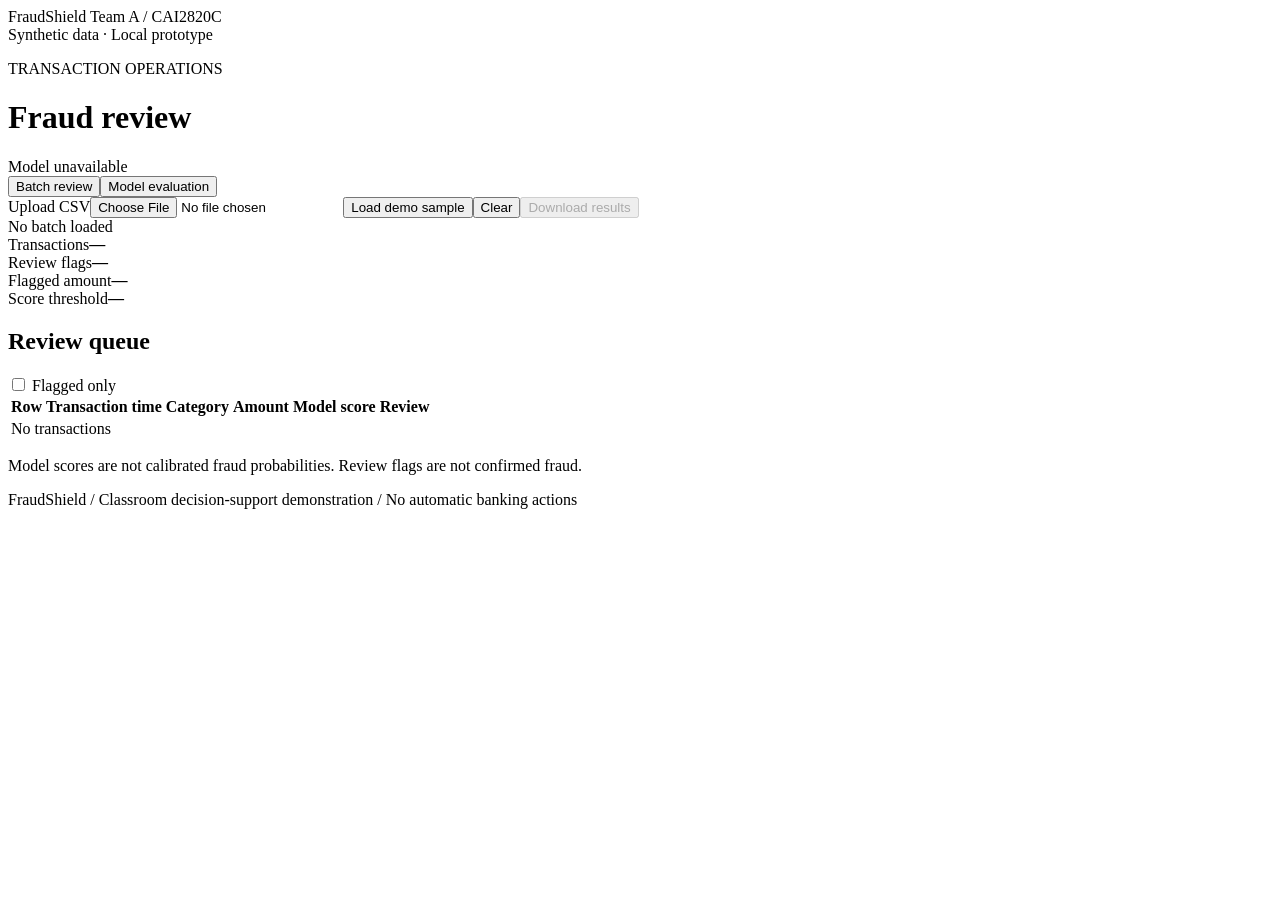
==== Part_III_Modeling_Demo/static/index.html @ 3e05f2af "Publish phase-separated FraudShield preparation and development evidence" ====
<!doctype html>
<html lang="en">
<head>
  <meta charset="utf-8"><meta name="viewport" content="width=device-width,initial-scale=1">
  <title>FraudShield | Team A</title><link rel="stylesheet" href="/static/style.css">
</head>
<body>
  <header><div class="brand">FraudShield <span>Team A / CAI2820C</span></div><span class="environment">Synthetic data · Local prototype</span></header>
  <main>
    <div class="heading"><div><p class="eyebrow">TRANSACTION OPERATIONS</p><h1>Fraud review</h1></div><span id="model-label" class="model-label">Model unavailable</span></div>
    <nav aria-label="Views"><button id="review-tab" class="tab active" aria-selected="true">Batch review</button><button id="model-tab" class="tab" aria-selected="false">Model evaluation</button></nav>
    <section id="review-view">
      <div class="toolbar"><label class="file-button" for="upload">Upload CSV<input id="upload" type="file" accept=".csv,text/csv"></label><button id="sample">Load demo sample</button><button id="clear">Clear</button><button id="download" disabled>Download results</button></div>
      <div id="status" role="status" aria-live="polite">No batch loaded</div>
      <div id="error" role="alert" hidden></div>
      <div class="metrics"><div><span>Transactions</span><strong id="total">—</strong></div><div><span>Review flags</span><strong id="flagged">—</strong></div><div><span>Flagged amount</span><strong id="amount">—</strong></div><div><span>Score threshold</span><strong id="threshold">—</strong></div></div>
      <div class="table-heading"><h2>Review queue</h2><label><input type="checkbox" id="flagged-only"> Flagged only</label><span id="shown"></span></div>
      <div class="table-scroll"><table><thead><tr><th>Row</th><th>Transaction time</th><th>Category</th><th class="number">Amount</th><th class="number">Model score</th><th>Review</th></tr></thead><tbody id="queue"><tr><td colspan="6" class="empty">No transactions</td></tr></tbody></table></div>
      <p class="note">Model scores are not calibrated fraud probabilities. Review flags are not confirmed fraud.</p>
    </section>
    <section id="model-view" hidden>
      <div class="evaluation-heading"><h2>Chronological validation</h2><span id="training-size"></span></div>
      <div class="table-scroll"><table><thead><tr><th>Model</th><th class="number">Precision</th><th class="number">Recall</th><th class="number">F1</th><th class="number">Average precision</th><th class="number">False alerts</th></tr></thead><tbody id="comparison"></tbody></table></div>
      <div class="chart-layout"><img src="/api/validation-pr.png" alt="Validation precision-recall curves for the two candidate models" loading="lazy"><div><h2>Reserved final test</h2><dl id="test-results"></dl><h2>Run record</h2><dl id="run-record"></dl></div></div>
      <h2>Limitations</h2><ul id="limitations"></ul>
    </section>
  </main>
  <footer>FraudShield / Classroom decision-support demonstration / No automatic banking actions</footer>
  <script src="/static/app.js"></script>
</body></html>
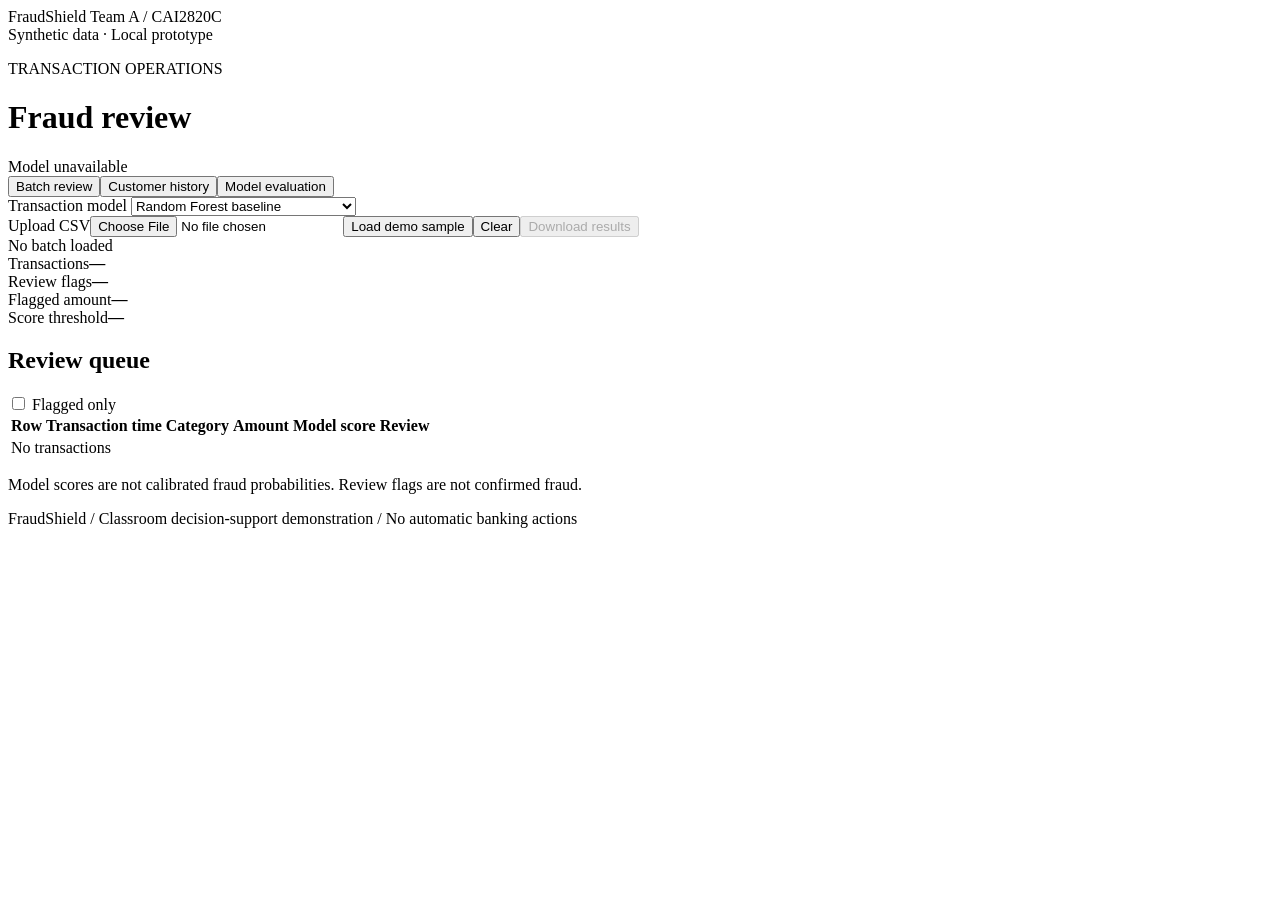
==== commit 94008e90: "Integrate Phase III customer history context and corrected timestamp handling" ====
--- a/Part_III_Modeling_Demo/static/index.html
+++ b/Part_III_Modeling_Demo/static/index.html
@@ -8,17 +8,30 @@
   <header><div class="brand">FraudShield <span>Team A / CAI2820C</span></div><span class="environment">Synthetic data · Local prototype</span></header>
   <main>
     <div class="heading"><div><p class="eyebrow">TRANSACTION OPERATIONS</p><h1>Fraud review</h1></div><span id="model-label" class="model-label">Model unavailable</span></div>
-    <nav aria-label="Views"><button id="review-tab" class="tab active" aria-selected="true">Batch review</button><button id="model-tab" class="tab" aria-selected="false">Model evaluation</button></nav>
+    <nav aria-label="Views"><button id="review-tab" class="tab active" aria-selected="true">Batch review</button><button id="history-tab" class="tab" aria-selected="false">Customer history</button><button id="model-tab" class="tab" aria-selected="false">Model evaluation</button></nav>
     <section id="review-view">
+      <label class="model-choice" for="review-model">Transaction model <select id="review-model"><option value="baseline">Random Forest baseline</option><option value="boosting">Gradient Boosting · validation only</option></select></label>
       <div class="toolbar"><label class="file-button" for="upload">Upload CSV<input id="upload" type="file" accept=".csv,text/csv"></label><button id="sample">Load demo sample</button><button id="clear">Clear</button><button id="download" disabled>Download results</button></div>
+    </section>
+    <section id="history-view" hidden>
+      <div class="evaluation-heading"><h2>Earlier history</h2><span class="experimental">Experimental · validation only</span></div>
+      <div class="toolbar"><label class="file-button" for="history-upload">Load history CSV<input id="history-upload" type="file" accept=".csv,text/csv"></label><button id="history-context-sample">Load example history</button><button id="cold-start">No prior history</button><button id="history-clear">Clear history</button></div>
+      <div id="history-status" role="status">No history loaded</div>
+      <h2>Transactions to review</h2>
+      <div class="toolbar"><label class="file-button" for="history-review-upload">Upload review CSV<input id="history-review-upload" type="file" accept=".csv,text/csv"></label><button id="history-sample">Load example transactions</button><button id="history-batch-clear">Clear batch</button><button id="history-download" disabled>Download results</button></div>
+      <details><summary>CSV schema and limits</summary><p>Both files: trans_date_trans_time, dob, amt, city_pop, lat, long, merch_lat, merch_long, category, gender, state, cc_num, merchant.</p><p>Earlier history: up to 2,000,000 rows / 512 MB. Review batch: up to 50,000 rows / 20 MB. History must end before the review batch begins. Uploaded history stays in this browser session's server memory for up to one hour; new batches do not update it automatically.</p></details>
+    </section>
+    <section id="batch-view">
       <div id="status" role="status" aria-live="polite">No batch loaded</div>
       <div id="error" role="alert" hidden></div>
       <div class="metrics"><div><span>Transactions</span><strong id="total">—</strong></div><div><span>Review flags</span><strong id="flagged">—</strong></div><div><span>Flagged amount</span><strong id="amount">—</strong></div><div><span>Score threshold</span><strong id="threshold">—</strong></div></div>
       <div class="table-heading"><h2>Review queue</h2><label><input type="checkbox" id="flagged-only"> Flagged only</label><span id="shown"></span></div>
-      <div class="table-scroll"><table><thead><tr><th>Row</th><th>Transaction time</th><th>Category</th><th class="number">Amount</th><th class="number">Model score</th><th>Review</th></tr></thead><tbody id="queue"><tr><td colspan="6" class="empty">No transactions</td></tr></tbody></table></div>
+      <div class="table-scroll"><table><thead><tr><th>Row</th><th>Transaction time</th><th>Category</th><th class="number">Amount</th><th class="number">Model score</th><th>Review</th><th id="prior-heading" hidden>Prior transactions</th></tr></thead><tbody id="queue"><tr><td colspan="6" class="empty">No transactions</td></tr></tbody></table></div>
       <p class="note">Model scores are not calibrated fraud probabilities. Review flags are not confirmed fraud.</p>
     </section>
     <section id="model-view" hidden>
+      <div id="model-error" role="alert" hidden></div>
+      <label class="model-choice" for="evaluation-model">Saved experiment <select id="evaluation-model"><option value="baseline">Random Forest baseline · original final test</option><option value="boosting">Gradient Boosting · validation only</option><option value="history">Gradient Boosting + history · validation only</option></select></label>
       <div class="evaluation-heading"><h2>Chronological validation</h2><span id="training-size"></span></div>
       <div class="table-scroll"><table><thead><tr><th>Model</th><th class="number">Precision</th><th class="number">Recall</th><th class="number">F1</th><th class="number">Average precision</th><th class="number">False alerts</th></tr></thead><tbody id="comparison"></tbody></table></div>
       <div class="chart-layout"><img src="/api/validation-pr.png" alt="Validation precision-recall curves for the two candidate models" loading="lazy"><div><h2>Reserved final test</h2><dl id="test-results"></dl><h2>Run record</h2><dl id="run-record"></dl></div></div>
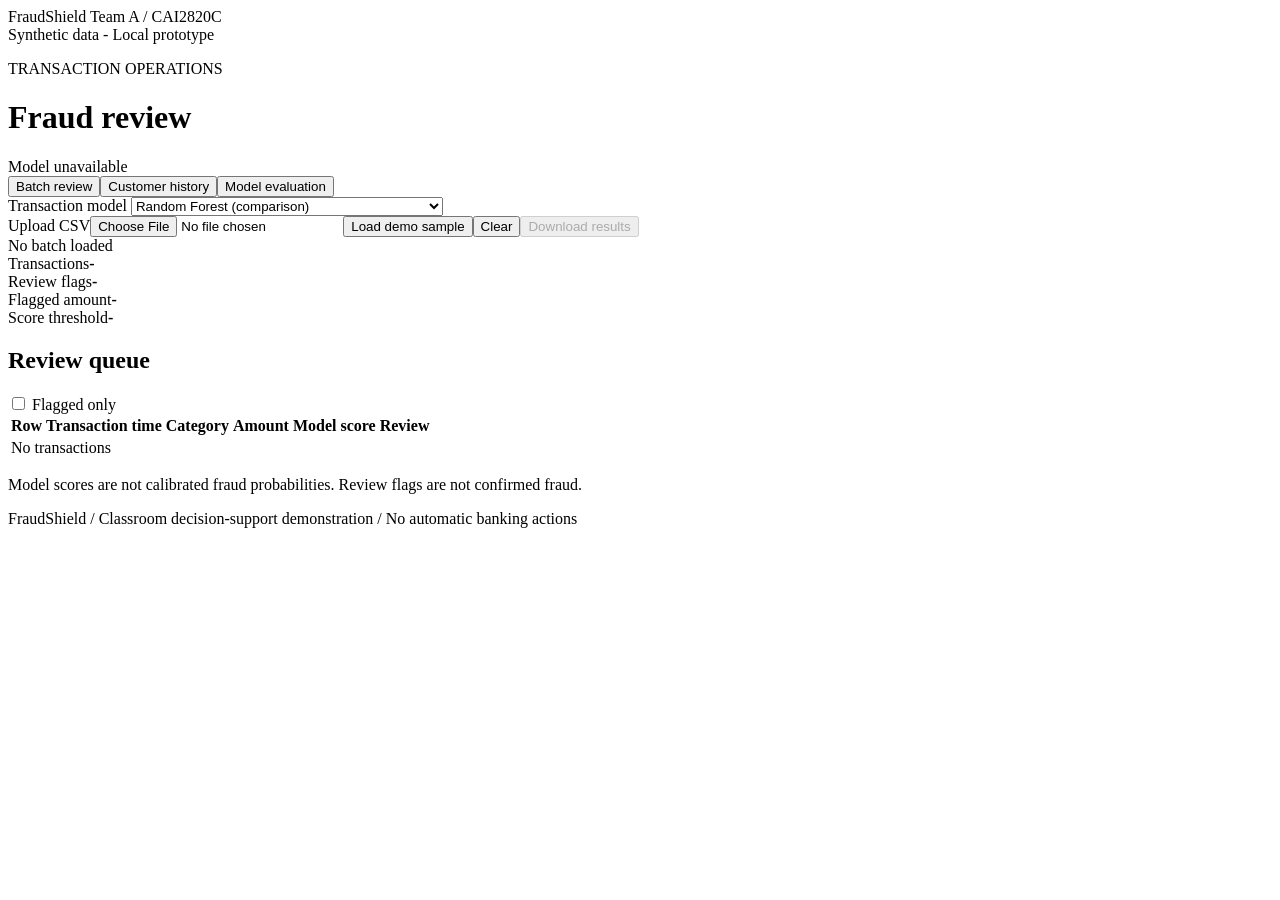
==== commit 5b256a7c: "Publish corrected Sparkov experiment, final evidence and reviewed forms" ====
--- a/Part_III_Modeling_Demo/static/index.html
+++ b/Part_III_Modeling_Demo/static/index.html
@@ -5,33 +5,43 @@
   <title>FraudShield | Team A</title><link rel="stylesheet" href="/static/style.css">
 </head>
 <body>
-  <header><div class="brand">FraudShield <span>Team A / CAI2820C</span></div><span class="environment">Synthetic data · Local prototype</span></header>
+  <header><div class="brand">FraudShield <span>Team A / CAI2820C</span></div><span class="environment">Synthetic data - Local prototype</span></header>
   <main>
     <div class="heading"><div><p class="eyebrow">TRANSACTION OPERATIONS</p><h1>Fraud review</h1></div><span id="model-label" class="model-label">Model unavailable</span></div>
     <nav aria-label="Views"><button id="review-tab" class="tab active" aria-selected="true">Batch review</button><button id="history-tab" class="tab" aria-selected="false">Customer history</button><button id="model-tab" class="tab" aria-selected="false">Model evaluation</button></nav>
     <section id="review-view">
-      <label class="model-choice" for="review-model">Transaction model <select id="review-model"><option value="baseline">Random Forest baseline</option><option value="boosting">Gradient Boosting · validation only</option></select></label>
+      <label class="model-choice" for="review-model">Transaction model <select id="review-model"><option value="baseline">Random Forest (comparison)</option><option value="boosting">Gradient Boosting, transaction-only (comparison)</option></select></label>
       <div class="toolbar"><label class="file-button" for="upload">Upload CSV<input id="upload" type="file" accept=".csv,text/csv"></label><button id="sample">Load demo sample</button><button id="clear">Clear</button><button id="download" disabled>Download results</button></div>
     </section>
     <section id="history-view" hidden>
-      <div class="evaluation-heading"><h2>Earlier history</h2><span class="experimental">Experimental · validation only</span></div>
-      <div class="toolbar"><label class="file-button" for="history-upload">Load history CSV<input id="history-upload" type="file" accept=".csv,text/csv"></label><button id="history-context-sample">Load example history</button><button id="cold-start">No prior history</button><button id="history-clear">Clear history</button></div>
+      <div class="evaluation-heading"><h2>Earlier history</h2><span class="experimental">Synthetic data - saved 2026 test available</span></div>
+      <div class="toolbar"><label class="file-button" for="history-upload">Add history CSVs<input id="history-upload" type="file" accept=".csv,text/csv" multiple></label><button id="history-server">Load server history 2021-2025</button><button id="history-context-sample">Load example history</button><button id="cold-start">No prior history</button><button id="history-clear">Clear history</button></div>
       <div id="history-status" role="status">No history loaded</div>
+      <div id="history-files" class="history-files" aria-label="Loaded history files"></div>
       <h2>Transactions to review</h2>
-      <div class="toolbar"><label class="file-button" for="history-review-upload">Upload review CSV<input id="history-review-upload" type="file" accept=".csv,text/csv"></label><button id="history-sample">Load example transactions</button><button id="history-batch-clear">Clear batch</button><button id="history-download" disabled>Download results</button></div>
-      <details><summary>CSV schema and limits</summary><p>Both files: trans_date_trans_time, dob, amt, city_pop, lat, long, merch_lat, merch_long, category, gender, state, cc_num, merchant.</p><p>Earlier history: up to 2,000,000 rows / 512 MB. Review batch: up to 50,000 rows / 20 MB. History must end before the review batch begins. Uploaded history stays in this browser session's server memory for up to one hour; new batches do not update it automatically.</p></details>
+      <p class="note">For the reserved 2026 evaluation, first add transactions_2021.csv through transactions_2025.csv as earlier history. Then upload transactions_2026.csv here, or click Score server 2026 file. Only the review file is evaluated; history labels are not used. Keep the saved model and threshold fixed.</p>
+      <div class="toolbar"><label class="file-button" for="history-review-upload">Upload review CSV<input id="history-review-upload" type="file" accept=".csv,text/csv"></label><button id="history-server-review">Score server 2026 file</button><button id="history-sample">Load example transactions</button><button id="history-batch-clear">Clear batch</button><button id="history-download" disabled>Download results</button></div>
+      <details><summary>CSV format and history</summary><p>History and review CSVs: trans_date_trans_time, dob, amt, city_pop, lat, long, merch_lat, merch_long, category, gender, state, cc_num, merchant.</p><p>Add history files one at a time or select several together. Each successful upload adds to the loaded history and updates the counts. Clear history to start over. Repeated transaction IDs are counted once; conflicting records are rejected and existing history is preserved. History must end before the review batch begins.</p><p>No fixed file-size or transaction-count limit. Large files take longer and use more memory. Uploaded history stays in this browser session's server memory for up to one hour; review batches do not update it automatically.</p></details>
     </section>
     <section id="batch-view">
       <div id="status" role="status" aria-live="polite">No batch loaded</div>
       <div id="error" role="alert" hidden></div>
-      <div class="metrics"><div><span>Transactions</span><strong id="total">—</strong></div><div><span>Review flags</span><strong id="flagged">—</strong></div><div><span>Flagged amount</span><strong id="amount">—</strong></div><div><span>Score threshold</span><strong id="threshold">—</strong></div></div>
+      <div class="metrics"><div><span>Transactions</span><strong id="total">-</strong></div><div><span>Review flags</span><strong id="flagged">-</strong></div><div><span>Flagged amount</span><strong id="amount">-</strong></div><div><span>Score threshold</span><strong id="threshold">-</strong></div></div>
+      <section id="upload-evaluation" hidden aria-label="Uploaded-file evaluation">
+        <h2>Results for this uploaded file</h2>
+        <p id="evaluation-note" class="note"></p>
+        <div id="evaluation-values" hidden>
+          <div class="metrics"><div><span>Precision - correct alerts</span><strong id="upload-precision">-</strong></div><div><span>Recall - fraud caught</span><strong id="upload-recall">-</strong></div><div><span>F1 score</span><strong id="upload-f1">-</strong></div><div><span>Accuracy</span><strong id="upload-accuracy">-</strong></div></div>
+          <div class="metrics"><div><span>Correct fraud alerts</span><strong id="upload-tp">-</strong></div><div><span>False alerts</span><strong id="upload-fp">-</strong></div><div><span>Missed fraud</span><strong id="upload-fn">-</strong></div><div><span>Correctly cleared</span><strong id="upload-tn">-</strong></div></div>
+        </div>
+      </section>
       <div class="table-heading"><h2>Review queue</h2><label><input type="checkbox" id="flagged-only"> Flagged only</label><span id="shown"></span></div>
-      <div class="table-scroll"><table><thead><tr><th>Row</th><th>Transaction time</th><th>Category</th><th class="number">Amount</th><th class="number">Model score</th><th>Review</th><th id="prior-heading" hidden>Prior transactions</th></tr></thead><tbody id="queue"><tr><td colspan="6" class="empty">No transactions</td></tr></tbody></table></div>
+      <div class="table-scroll"><table><thead><tr><th>Row</th><th>Transaction time</th><th>Category</th><th class="number">Amount</th><th class="number">Model score</th><th>Review</th><th id="prior-heading" hidden>Prior transactions</th><th id="actual-heading" hidden>Actual label</th><th id="outcome-heading" hidden>Result</th></tr></thead><tbody id="queue"><tr><td colspan="6" class="empty">No transactions</td></tr></tbody></table></div>
       <p class="note">Model scores are not calibrated fraud probabilities. Review flags are not confirmed fraud.</p>
     </section>
     <section id="model-view" hidden>
       <div id="model-error" role="alert" hidden></div>
-      <label class="model-choice" for="evaluation-model">Saved experiment <select id="evaluation-model"><option value="baseline">Random Forest baseline · original final test</option><option value="boosting">Gradient Boosting · validation only</option><option value="history">Gradient Boosting + history · validation only</option></select></label>
+      <label class="model-choice" for="evaluation-model">Saved experiment <select id="evaluation-model"><option value="history">Gradient Boosting + history - final model</option><option value="baseline">Random Forest - comparison</option><option value="boosting">Gradient Boosting, transaction-only - comparison</option></select></label>
       <div class="evaluation-heading"><h2>Chronological validation</h2><span id="training-size"></span></div>
       <div class="table-scroll"><table><thead><tr><th>Model</th><th class="number">Precision</th><th class="number">Recall</th><th class="number">F1</th><th class="number">Average precision</th><th class="number">False alerts</th></tr></thead><tbody id="comparison"></tbody></table></div>
       <div class="chart-layout"><img src="/api/validation-pr.png" alt="Validation precision-recall curves for the two candidate models" loading="lazy"><div><h2>Reserved final test</h2><dl id="test-results"></dl><h2>Run record</h2><dl id="run-record"></dl></div></div>
